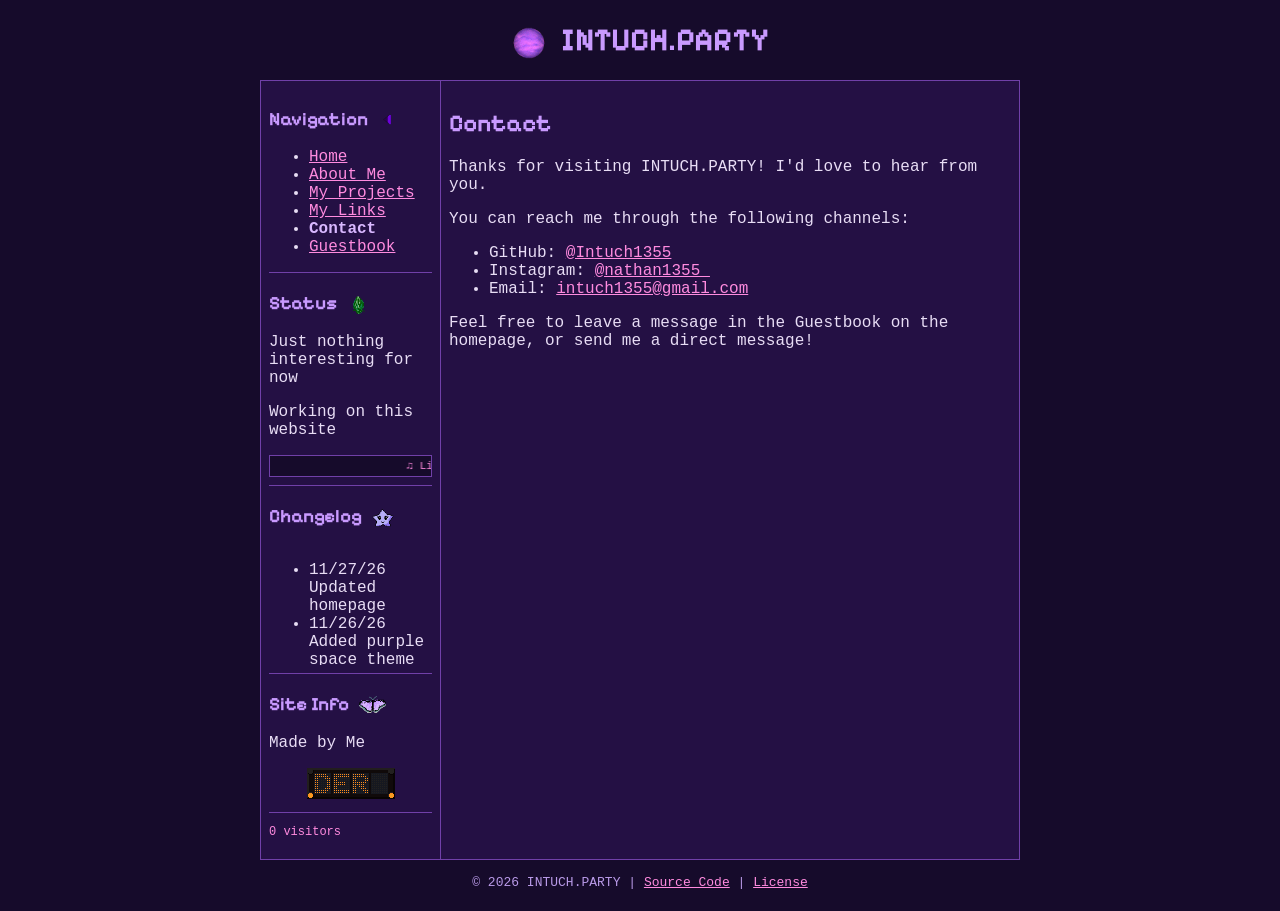
==== contact.html @ 41902695 "Fix architecture: Static multi-page site with Flask API for visitor counter & guestbook" ====
<!DOCTYPE html>
<html lang="en">

<head>
    <meta charset="UTF-8">
    <title>Contact - INTUCH.PARTY</title>
    <link rel="icon" href="favicon.ico">
    <link rel="stylesheet" href="assets/css/styles.css">
</head>

<body>
    <div id="site">
        <h1><img src="assets/images/pluto.gif" class="header-gif" alt=""> INTUCH.PARTY</h1>

        <div id="layout-wrap">
            <table id="layout" border="1" cellpadding="5" cellspacing="0">
                <tr>
                    <!-- === SIDEBAR === -->
                    <td id="sidebar">
                        <div id="sidebar-container"></div>
                    </td>

                    <!-- === MAIN CONTENT === -->
                    <td id="main">
                        <main>
                            <section>
                                <h2>Contact</h2>

                                <p>Thanks for visiting INTUCH.PARTY! I'd love to hear from you.</p>

                                <p>You can reach me through the following channels:</p>

                                <ul>
                                    <li>GitHub: <a href="https://github.com/Intuch1355" target="_blank">@Intuch1355</a></li>
                                    <li>Instagram: <a href="https://www.instagram.com/nathan1355_" target="_blank">@nathan1355_</a></li>
                                    <li>Email: <a href="mailto:intuch1355@gmail.com">intuch1355@gmail.com</a></li>
                                </ul>

                                <p>Feel free to leave a message in the Guestbook on the homepage, or send me a direct message!</p>
                            </section>
                        </main>
                    </td>

                </tr>
            </table>
        </div>

        <!-- === FOOTER === -->
        <div id="footer">
            <span>© 2026 INTUCH.PARTY</span>
            |
            <a href="https://github.com/Intuch1355/intuch.party">Source Code</a>
            |
            <a href="LICENSE">License</a>
        </div>
    </div>
    <script type="module" src="assets/js/include.js"></script>
    <script type="module" src="assets/js/main.js"></script>
</body>

</html>
---- assets/css/styles.css ----
/* === INTUCH.PARTY - PURPLE SPACE THEME === */

/* Online fonts */
@import url('https://fonts.googleapis.com/css2?family=Geist+Pixel&family=Pixelify+Sans:wght@400..700&display=swap');

/* Local font backups (woff2) — place files in assets/fonts/ */
@font-face {
    font-family: 'Geist Pixel Local';
    src: url('assets/fonts/geist-pixel.woff2') format('woff2');
    font-weight: 400;
    font-style: normal;
    font-display: swap;
}

@font-face {
    font-family: 'Pixelify Sans Local';
    src: url('assets/fonts/pixelify-sans.woff2') format('woff2');
    font-weight: 400 700;
    font-style: normal;
    font-display: swap;
}

/* === GLOBAL === */

* {
    box-sizing: border-box;
}

html,
body {
    width: 100%;
    height: 100%;
    margin: 0;
}

body {
    background-color: #160B2B;
    color: #E8DDF5;
    font-family: 'Geist Pixel', 'Geist Pixel Local', 'Courier New', monospace;
    font-size: 16px;
}

/* === WEBSITE CONTAINER === */

#site {
    width: 760px;
    min-height: 100vh;
    margin: 0 auto;
    display: flex;
    flex-direction: column;
}

/* === HEADER === */

#site>h1 {
    height: 80px;
    margin: 0;
    padding: 20px 5px;
    font-family: 'Pixelify Sans', 'Pixelify Sans Local', 'Courier New', monospace;
    font-size: 32px;
    font-weight: 700;
    text-align: center;
    flex-shrink: 0;
    line-height: 40px;
    /* vertically center text in 80px height */
}

/* Header GIF - matches title height */
#site>h1 .header-gif {
    height: 1em;
    /* matches font-size (32px) */
    width: auto;
    vertical-align: middle;
    /* centers with text */
    margin-right: 8px;
    /* gap between GIF and text */
    display: inline-block;
}

/* === TABLE LAYOUT (scrollable area) === */

#layout {
    width: 760px;
    max-width: 100%;
    table-layout: fixed;
    border-collapse: collapse;
    background-color: #241044;
    border-color: #7040A8;
    margin: 0 auto;
}

#sidebar {
    width: 180px;
    padding: 8px;
    vertical-align: top;
    overflow: hidden;
}

#main {
    width: calc(100% - 180px);
    padding: 8px;
    vertical-align: top;
    overflow-x: auto;
}

/* === FOOTER === */

#footer {
    width: 760px;
    max-width: 100%;
    height: 50px;
    padding: 15px 5px;
    font-size: 13px;
    color: #B99AE8;
    text-align: center;
    margin: 0 auto;
    flex-shrink: 0;
}

#footer a {
    color: #FF8BDF;
}

/* === CHANGELOG === */

/* Hide scrollbar but keep scrolling */
#changelog {
    height: 120px;
    overflow-y: auto;
    overflow-x: hidden;

    /* Firefox */
    scrollbar-width: none;

    /* Internet Explorer / old Edge */
    -ms-overflow-style: none;
}

/* Chrome, Safari, and other WebKit browsers */
#changelog::-webkit-scrollbar {
    display: none;
}

/* === HEADINGS === */

h1,
h2,
h3,
h4,
h5,
h6 {
    color: #C99AFF;
    font-family: 'Pixelify Sans', 'Pixelify Sans Local', 'Courier New', monospace;
}

/* GIFs inside sidebar h3 - match heading height */
#sidebar h3 img {
    height: 1em;
    width: auto;
    vertical-align: middle;
    margin-left: 6px;
}

/* === LINKS === */

a {
    color: #FF8BDF;
    text-decoration: underline;
}

a:visited {
    color: #B99AE8;
}

/* Active nav link */
#sidebar a.active {
    color: #D9B8FF;
    font-weight: bold;
    text-decoration: none;
}

/* === HORIZONTAL RULE === */

hr {
    border: 0;
    border-top: 1px solid #7040A8;
}
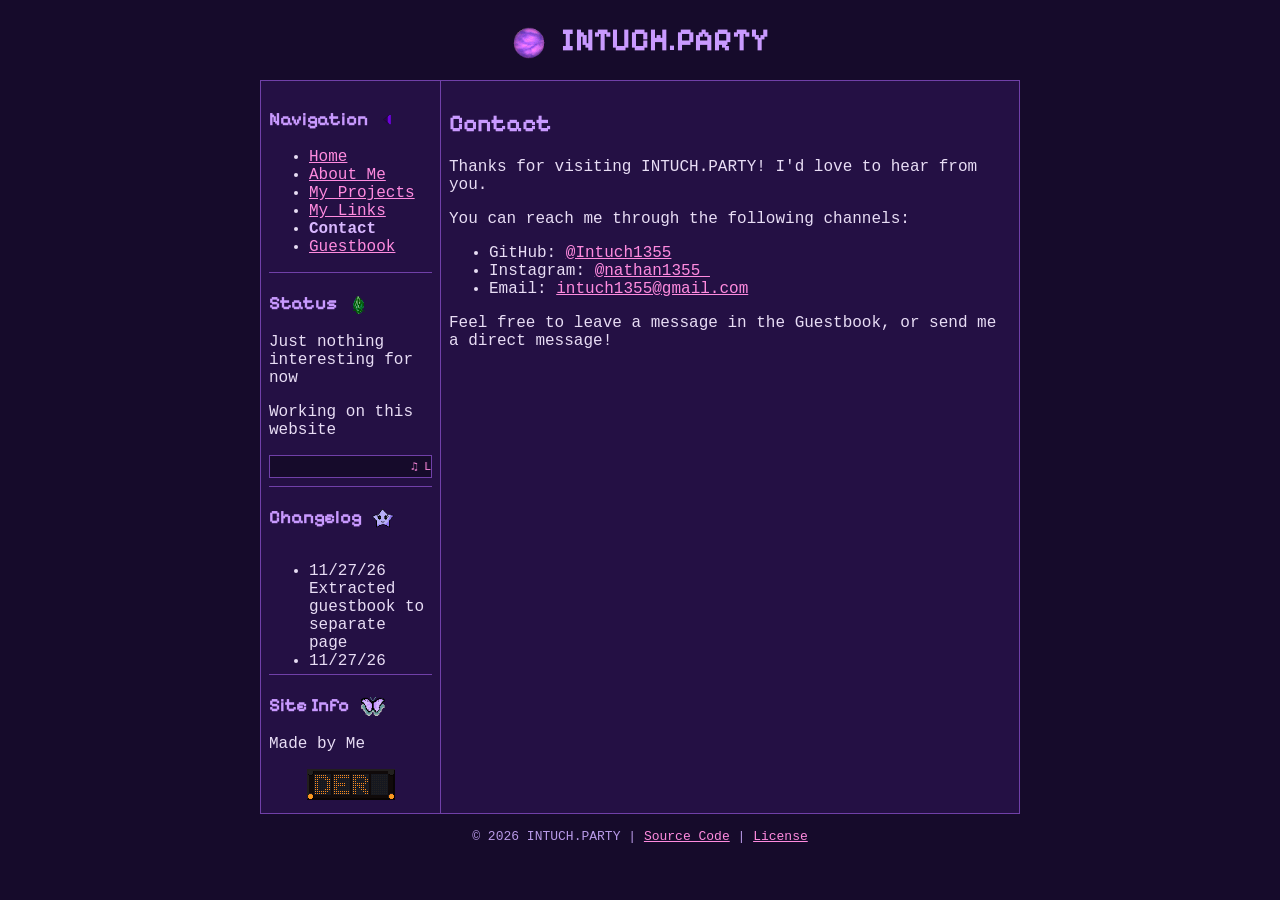
==== commit c0860509: "change text in contact.html" ====
--- a/contact.html
+++ b/contact.html
@@ -31,12 +31,14 @@
                                 <p>You can reach me through the following channels:</p>
 
                                 <ul>
-                                    <li>GitHub: <a href="https://github.com/Intuch1355" target="_blank">@Intuch1355</a></li>
-                                    <li>Instagram: <a href="https://www.instagram.com/nathan1355_" target="_blank">@nathan1355_</a></li>
+                                    <li>GitHub: <a href="https://github.com/Intuch1355" target="_blank">@Intuch1355</a>
+                                    </li>
+                                    <li>Instagram: <a href="https://www.instagram.com/nathan1355_"
+                                            target="_blank">@nathan1355_</a></li>
                                     <li>Email: <a href="mailto:intuch1355@gmail.com">intuch1355@gmail.com</a></li>
                                 </ul>
 
-                                <p>Feel free to leave a message in the Guestbook on the homepage, or send me a direct message!</p>
+                                <p>Feel free to leave a message in the Guestbook, or send me a direct message!</p>
                             </section>
                         </main>
                     </td>
@@ -58,4 +60,4 @@
     <script type="module" src="assets/js/main.js"></script>
 </body>
 
-</html>+</html>
